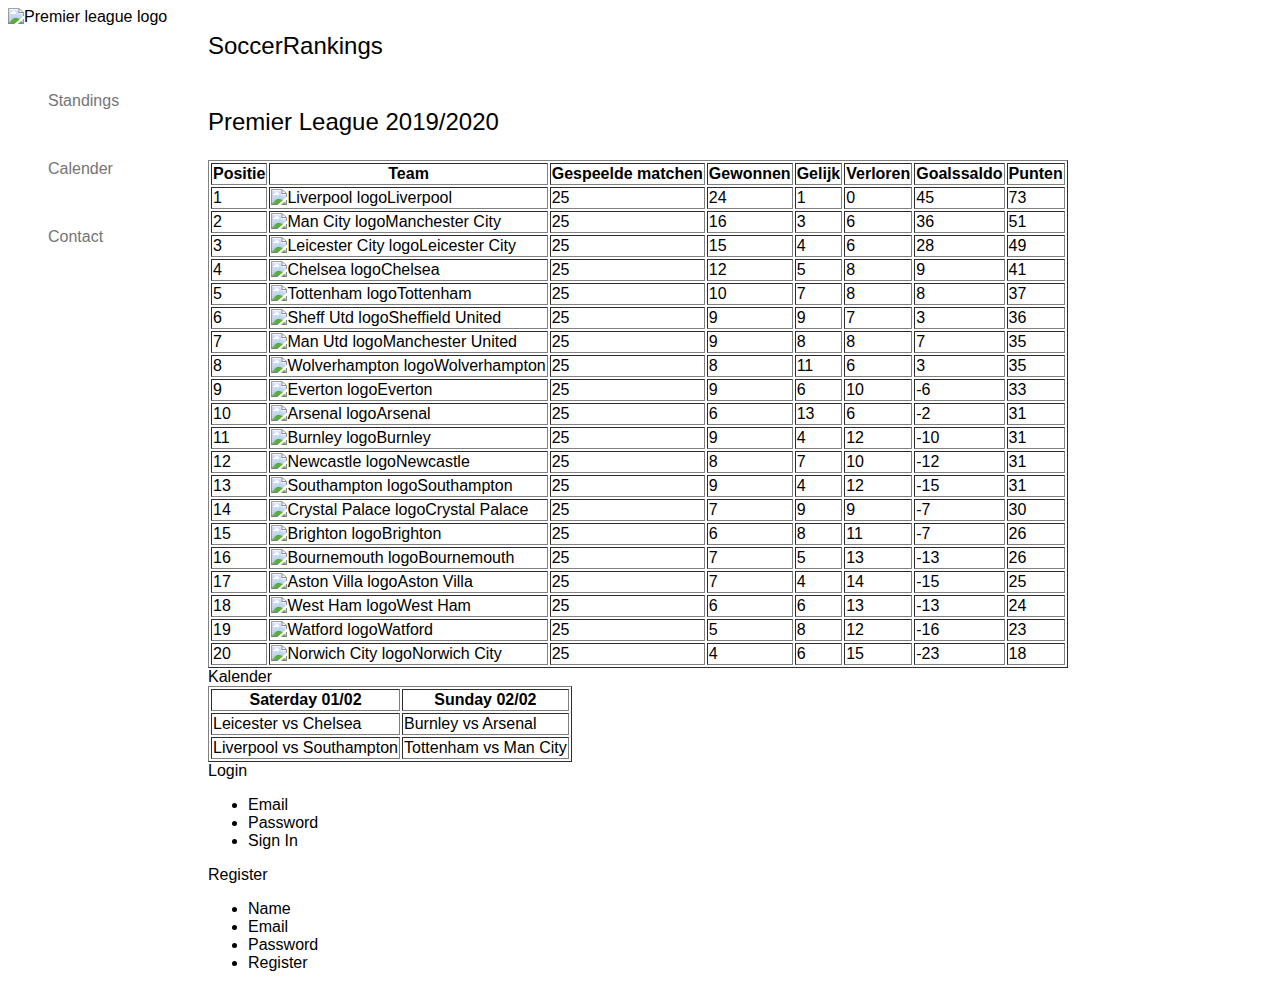
==== docs/index.html @ 6836ba2e "html en css" ====
<!DOCTYPE html>
<html lang="en">

<head>
  <meta charset="UTF-8">
  <title>Document</title>
  <link rel="stylesheet" type="text/css" href="index.css">
	<link rel="stylesheet" href="https://use.fontawesome.com/releases/v5.7.1/css/all.css" integrity="sha384-fnmOCqbTlWIlj8LyTjo7mOUStjsKC4pOpQbqyi7RrhN7udi9RwhKkMHpvLbHG9Sr" crossorigin="anonymous">
  </head>

<body>

  <div id="gridContainer">
    <div id="menuZijkant">
      <img src="https://upload.wikimedia.org/wikipedia/en/thumb/f/f2/Premier_League_Logo.svg/1200px-Premier_League_Logo.svg.png" alt="Premier league logo">
      <ul>
        <li><a href="#"><i class="far fa-list-alt"></i> Standings</a></li>
        <li><a href="#"><i class="far fa-calendar-alt"></i> Calender</a></li>
        <li><a href="#"><i class="fas fa-users"></i> Contact</a></li>
      </ul>
    </div>
    <div id="menuBovekant">
      <p class="links">
        SoccerRankings
      </p>
      <p class="rechts">
        <i class="fas fa-sign-in-alt"></i>
        <i class="fas fa-search"></i>
      </p>
    </div>
    <div id="klassement">
      <p>
        Premier League 2019/2020
      </p>
      <TABLE BORDER="1">
        <TR>
          <TH>Positie</TH>
          <TH>Team</TH>
          <TH>Gespeelde matchen</TH>
          <TH>Gewonnen</TH>
          <TH>Gelijk</TH>
          <TH>Verloren</TH>
          <TH>Goalssaldo</TH>
          <TH>Punten</TH>
        </TR>
        <TR>
          <TD>1</TD>
          <TD><img src="https://upload.wikimedia.org/wikipedia/commons/8/81/Liverpool.png" alt="Liverpool logo">Liverpool</TD>
          <TD>25</TD>
          <TD>24</TD>
          <TD>1</TD>
          <TD>0</TD>
          <TD>45</TD>
          <TD>73</TD>
        </TR>
        <TR>
          <TD>2</TD>
          <TD><img src="https://pluspng.com/img-png/manchester-city-fc-png-manchester-city-fc-png-1024.png" alt="Man City logo">Manchester City</TD>
          <TD>25</TD>
          <TD>16</TD>
          <TD>3</TD>
          <TD>6</TD>
          <TD>36</TD>
          <TD>51</TD>
        </TR>
        <TR>
          <TD>3</TD>
          <TD><img src="https://pluspng.com/img-png/logo-leicester-city-fc-png--1200.png" alt="Leicester City logo">Leicester City</TD>
          <TD>25</TD>
          <TD>15</TD>
          <TD>4</TD>
          <TD>6</TD>
          <TD>28</TD>
          <TD>49</TD>
        </TR>
        <TR>
          <TD>4</TD>
          <TD><img src="https://upload.wikimedia.org/wikipedia/hif/0/0d/Chelsea_FC.png" alt="Chelsea logo">Chelsea</TD>
          <TD>25</TD>
          <TD>12</TD>
          <TD>5</TD>
          <TD>8</TD>
          <TD>9</TD>
          <TD>41</TD>
        </TR>
        <TR>
          <TD>5</TD>
          <TD><img src="https://upload.wikimedia.org/wikipedia/hif/6/6d/Tottenham_Hotspur.png" alt="Tottenham logo">Tottenham</TD>
          <TD>25</TD>
          <TD>10</TD>
          <TD>7</TD>
          <TD>8</TD>
          <TD>8</TD>
          <TD>37</TD>
        </TR>
        <TR>
          <TD>6</TD>
          <TD><img src="https://upload.wikimedia.org/wikipedia/en/thumb/9/9c/Sheffield_United_FC_logo.svg/1200px-Sheffield_United_FC_logo.svg.png" alt="Sheff Utd logo">Sheffield United</TD>
          <TD>25</TD>
          <TD>9</TD>
          <TD>9</TD>
          <TD>7</TD>
          <TD>3</TD>
          <TD>36</TD>
        </TR>
        <TR>
          <TD>7</TD>
          <TD><img src="https://www.festisite.nl/static/partylogo/img/logos/manchester-united.png" alt="Man Utd logo">Manchester United</TD>
          <TD>25</TD>
          <TD>9</TD>
          <TD>8</TD>
          <TD>8</TD>
          <TD>7</TD>
          <TD>35</TD>
        </TR>
        <TR>
          <TD>8</TD>
          <TD><img src="https://upload.wikimedia.org/wikipedia/sco/thumb/f/fc/Wolverhampton_Wanderers.svg/316px-Wolverhampton_Wanderers.svg.png" alt="Wolverhampton logo">Wolverhampton</TD>
          <TD>25</TD>
          <TD>8</TD>
          <TD>11</TD>
          <TD>6</TD>
          <TD>3</TD>
          <TD>35</TD>
        </TR>
        <TR>
          <TD>9</TD>
          <TD><img src="https://www.logofootball.net/wp-content/uploads/everton-fc-logo.png" alt="Everton logo">Everton</TD>
          <TD>25</TD>
          <TD>9</TD>
          <TD>6</TD>
          <TD>10</TD>
          <TD>-6</TD>
          <TD>33</TD>
        </TR>
        <TR>
          <TD>10</TD>
          <TD><img src="https://upload.wikimedia.org/wikipedia/hif/8/82/Arsenal_FC.png" alt="Arsenal logo">Arsenal</TD>
          <TD>25</TD>
          <TD>6</TD>
          <TD>13</TD>
          <TD>6</TD>
          <TD>-2</TD>
          <TD>31</TD>
        </TR>
        <TR>
          <TD>11</TD>
          <TD><img src="https://upload.wikimedia.org/wikipedia/sco/0/02/Burnley_FC_badge.png" alt="Burnley logo">Burnley</TD>
          <TD>25</TD>
          <TD>9</TD>
          <TD>4</TD>
          <TD>12</TD>
          <TD>-10</TD>
          <TD>31</TD>
        </TR>
        <TR>
          <TD>12</TD>
          <TD><img src="https://upload.wikimedia.org/wikipedia/hif/2/25/Newcastle_United_Logo.png" alt="Newcastle logo">Newcastle</TD>
          <TD>25</TD>
          <TD>8</TD>
          <TD>7</TD>
          <TD>10</TD>
          <TD>-12</TD>
          <TD>31</TD>
        </TR>
        <TR>
          <TD>13</TD>
          <TD><img src="https://www.logofootball.net/wp-content/uploads/Southampton-FC-Logo.png" alt="Southampton logo">Southampton</TD>
          <TD>25</TD>
          <TD>9</TD>
          <TD>4</TD>
          <TD>12</TD>
          <TD>-15</TD>
          <TD>31</TD>
        </TR>
        <TR>
          <TD>14</TD>
          <TD><img src="https://upload.wikimedia.org/wikipedia/hif/c/c1/Crystal_Palace_FC_logo.png" alt="Crystal Palace logo">Crystal Palace</TD>
          <TD>25</TD>
          <TD>7</TD>
          <TD>9</TD>
          <TD>9</TD>
          <TD>-7</TD>
          <TD>30</TD>
        </TR>
        <TR>
          <TD>15</TD>
          <TD><img src="https://www.logofootball.net/wp-content/uploads/fc-brighton-and-hove-albion-logo.png" alt="Brighton logo">Brighton</TD>
          <TD>25</TD>
          <TD>6</TD>
          <TD>8</TD>
          <TD>11</TD>
          <TD>-7</TD>
          <TD>26</TD>
        </TR>
        <TR>
          <TD>16</TD>
          <TD><img src="https://www.logofootball.net/wp-content/uploads/afc-bournemouth-logo.png" alt="Bournemouth logo">Bournemouth</TD>
          <TD>25</TD>
          <TD>7</TD>
          <TD>5</TD>
          <TD>13</TD>
          <TD>-13</TD>
          <TD>26</TD>
        </TR>
        <TR>
          <TD>17</TD>
          <TD><img src="https://www.logofootball.net/wp-content/uploads/Aston-Villa-FC-Logo.png" alt="Aston Villa logo">Aston Villa</TD>
          <TD>25</TD>
          <TD>7</TD>
          <TD>4</TD>
          <TD>14</TD>
          <TD>-15</TD>
          <TD>25</TD>
        </TR>
        <TR>
          <TD>18</TD>
          <TD><img src="https://upload.wikimedia.org/wikipedia/sco/thumb/c/c2/West_Ham_United_FC_logo.svg/922px-West_Ham_United_FC_logo.svg.png" alt="West Ham logo">West Ham</TD>
          <TD>25</TD>
          <TD>6</TD>
          <TD>6</TD>
          <TD>13</TD>
          <TD>-13</TD>
          <TD>24</TD>
        </TR>
        <TR>
          <TD>19</TD>
          <TD><img src="https://www.stickpng.com/assets/images/580b57fcd9996e24bc43c4ef.png" alt="Watford logo">Watford</TD>
          <TD>25</TD>
          <TD>5</TD>
          <TD>8</TD>
          <TD>12</TD>
          <TD>-16</TD>
          <TD>23</TD>
        </TR>
        <TR>
          <TD>20</TD>
          <TD><img src="https://www.stickpng.com/assets/images/580b57fcd9996e24bc43c4e9.png" alt="Norwich City logo">Norwich City</TD>
          <TD>25</TD>
          <TD>4</TD>
          <TD>6</TD>
          <TD>15</TD>
          <TD>-23</TD>
          <TD>18</TD>
        </TR>
      </TABLE>
    </div>
    <div id="kalender">
      <i class="far fa-calendar-alt"></i> Kalender
      <TABLE BORDER="1">
        <TR>
          <TH>Saterday 01/02</TH>
          <TH>Sunday 02/02</TH>
        </TR>
        <TR>
          <TD>Leicester vs Chelsea</TD>
          <TD>Burnley vs Arsenal</TD>
        </TR>
        <TR>
          <TD>Liverpool vs Southampton</TD>
          <TD>Tottenham vs Man City</TD>
        </TR>
      </TABLE>
    </div>
    <div id="contact">
      <div id="Login">
        Login
        <ul>
          <li>Email</li>
          <li>Password</li>
          <li>Sign In</li>
        </ul>
      </div>
      <div id="Register">
        Register
        <ul>
          <li>Name</li>
          <li>Email</li>
          <li>Password</li>
          <li>Register</li>
        </ul>
      </div>
    </div>
  </div>
</body>

</html>
---- docs/index.css ----
* {
  box-sizing: border-box;
  font-family: "Montserrat", sans-serif;
}

div#gridContainer {
  display: grid;
  grid-template-columns: 200px auto;
  grid-template-rows: auto auto auto auto ;
  grid-template-areas: "menuZijkant  menuBovekant"
                       "menuZijkant  klassement"
                       "menuZijkant  kalender"
                       "menuZijkan   contact";
  font-family: sans-serif;
}

div#gridContainer>div#menuZijkant {
	grid-area: menuZijkant;
}

div#gridContainer>div#menuZijkant>img {
  width: 190px;
}

div#gridContainer>div#menuZijkant>ul {
	list-style-type: none;
}

div#gridContainer>div#menuZijkant>ul>li>a {
  text-decoration: none;
  color: #757575;
} 

div#gridContainer>div#menuZijkant>ul>li {
  padding-top: 50px;
} 
div#gridContainer>div#menuBovekant {
	grid-area: menuBovekant;
  
  display: grid;
  grid-template-columns: auto auto;
  grid-template-rows: auto;
  grid-template-areas: "links  rechts";
  font-family: sans-serif;
  
  font-size: 24px!important;
}

div#gridContainer>div#menuBovekant>p.links {
  grid-area: links;
}

div#gridContainer>div#menuBovekant>p.rechts {
  grid-area: rechts;
  text-align: right;
}

div#gridContainer>div#klassement {
	grid-area: klassement;
}

div#gridContainer>div#klassement>p {
  font-size: 24px!important;
}

div#gridContainer>div#kalender {
	grid-area: kalender;
}

div#gridContainer>div#contact {
	grid-area: contact;
}

img {
  width: 3.5%;
}
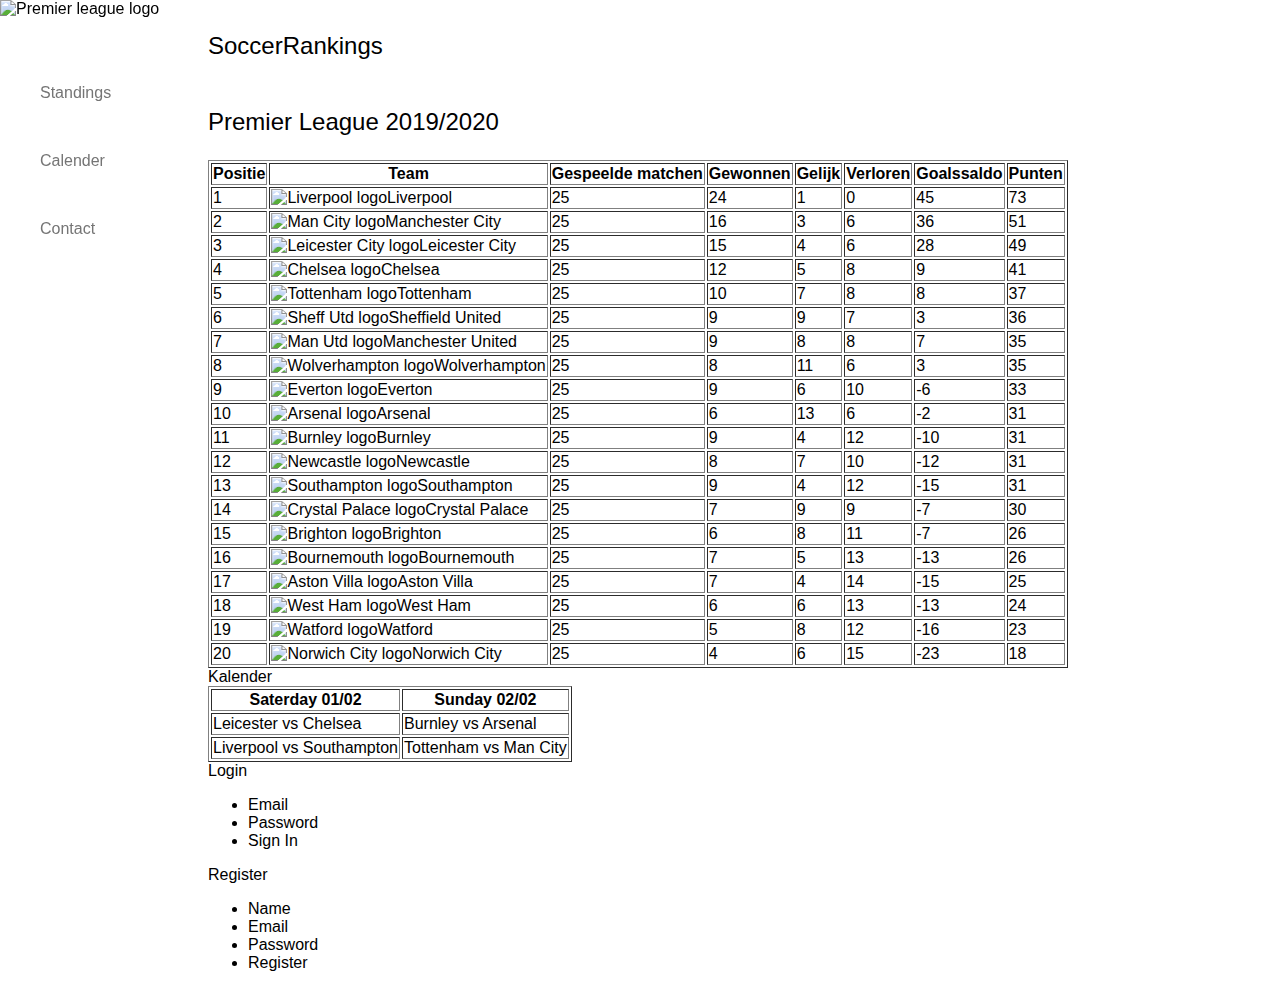
==== commit a45cdcd9: "html en css" ====
--- a/docs/index.html
+++ b/docs/index.html
@@ -9,16 +9,16 @@
   </head>
 
 <body>
-
+  <div id="menuZijkant">
+    <img src="https://upload.wikimedia.org/wikipedia/en/thumb/f/f2/Premier_League_Logo.svg/1200px-Premier_League_Logo.svg.png" alt="Premier league logo">
+    <ul>
+      <li><a href="#"><i class="far fa-list-alt"></i> Standings</a></li>
+      <li><a href="#"><i class="far fa-calendar-alt"></i> Calender</a></li>
+      <li><a href="#"><i class="fas fa-users"></i> Contact</a></li>
+    </ul>
+  </div>
+  
   <div id="gridContainer">
-    <div id="menuZijkant">
-      <img src="https://upload.wikimedia.org/wikipedia/en/thumb/f/f2/Premier_League_Logo.svg/1200px-Premier_League_Logo.svg.png" alt="Premier league logo">
-      <ul>
-        <li><a href="#"><i class="far fa-list-alt"></i> Standings</a></li>
-        <li><a href="#"><i class="far fa-calendar-alt"></i> Calender</a></li>
-        <li><a href="#"><i class="fas fa-users"></i> Contact</a></li>
-      </ul>
-    </div>
     <div id="menuBovekant">
       <p class="links">
         SoccerRankings
--- a/docs/index.css
+++ b/docs/index.css
@@ -3,10 +3,38 @@
   font-family: "Montserrat", sans-serif;
 }
 
+div#menuZijkant {
+  display: none;
+  position: fixed;
+  left: 0;
+  top: 0;
+  bottom: 0;
+}
+div#menuZijkant {
+  display: block;
+}
+
+div#menuZijkant>img {
+  width: 190px;
+}
+
+div#menuZijkant>ul {
+	list-style-type: none;
+}
+
+div#menuZijkant>ul>li>a {
+  text-decoration: none;
+  color: #757575;
+} 
+
+div#menuZijkant>ul>li {
+  padding-top: 50px;
+} 
+
 div#gridContainer {
   display: grid;
   grid-template-columns: 200px auto;
-  grid-template-rows: auto auto auto auto ;
+  grid-template-rows: auto auto auto auto;
   grid-template-areas: "menuZijkant  menuBovekant"
                        "menuZijkant  klassement"
                        "menuZijkant  kalender"
@@ -18,22 +46,7 @@
 	grid-area: menuZijkant;
 }
 
-div#gridContainer>div#menuZijkant>img {
-  width: 190px;
-}
 
-div#gridContainer>div#menuZijkant>ul {
-	list-style-type: none;
-}
-
-div#gridContainer>div#menuZijkant>ul>li>a {
-  text-decoration: none;
-  color: #757575;
-} 
-
-div#gridContainer>div#menuZijkant>ul>li {
-  padding-top: 50px;
-} 
 div#gridContainer>div#menuBovekant {
 	grid-area: menuBovekant;
   
